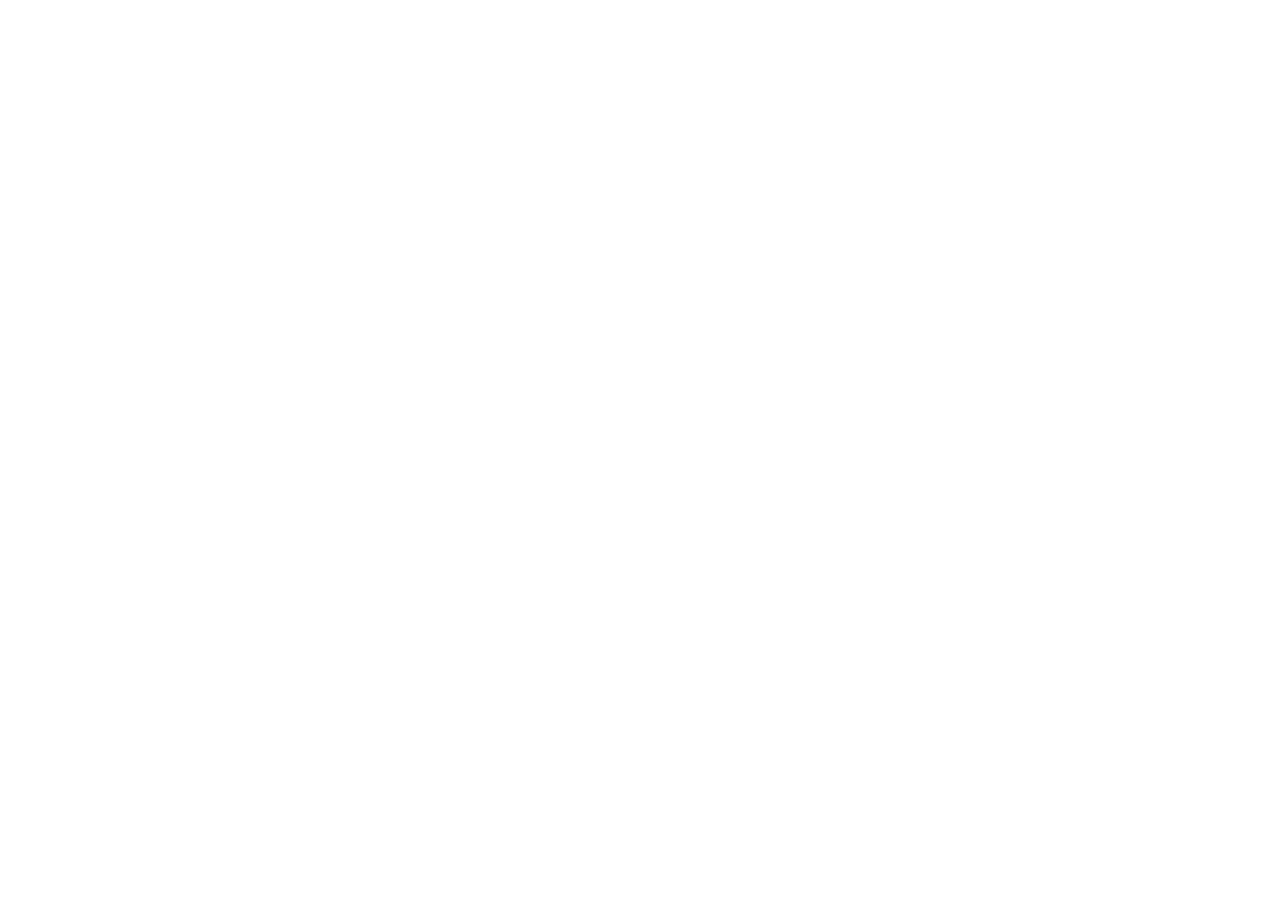
==== index.html @ 2fb88232 "se crea index.html" ====
<!DOCTYPE html>
<html lang="en">
<head>
    <meta charset="UTF-8">
    <meta name="viewport" content="width=device-width, initial-scale=1.0">
    <title>clase css</title>
</head>
<body>
    
</body>
</html>
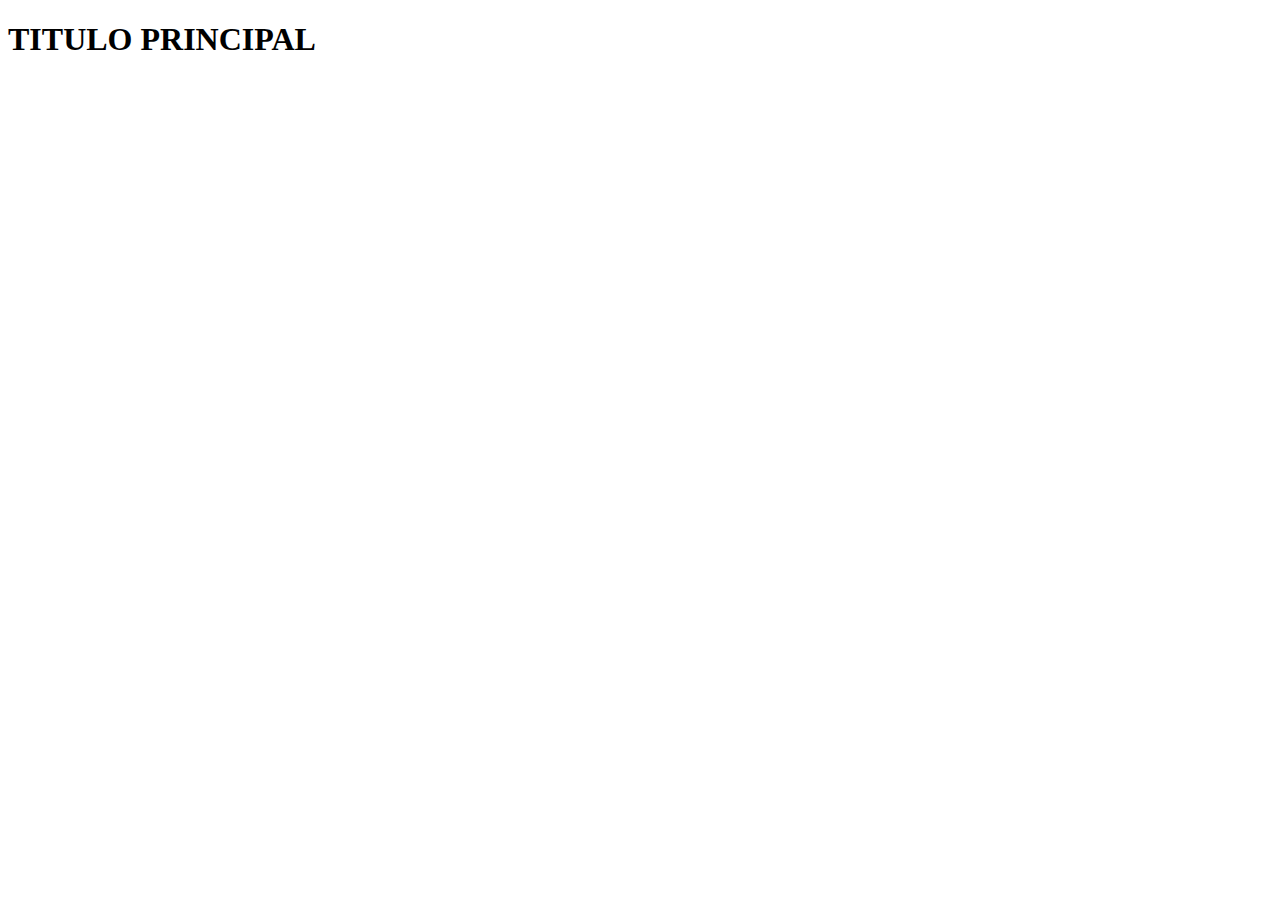
==== commit c614199d: "se crea fichero img" ====
--- a/index.html
+++ b/index.html
@@ -6,6 +6,18 @@
     <title>clase css</title>
 </head>
 <body>
-    
+         <header>
+                <h1>TITULO PRINCIPAL</h1>
+               </header>
+
+         <main>
+
+
+                </main>
+
+        <footer>
+
+
+      </footer>
 </body>
 </html>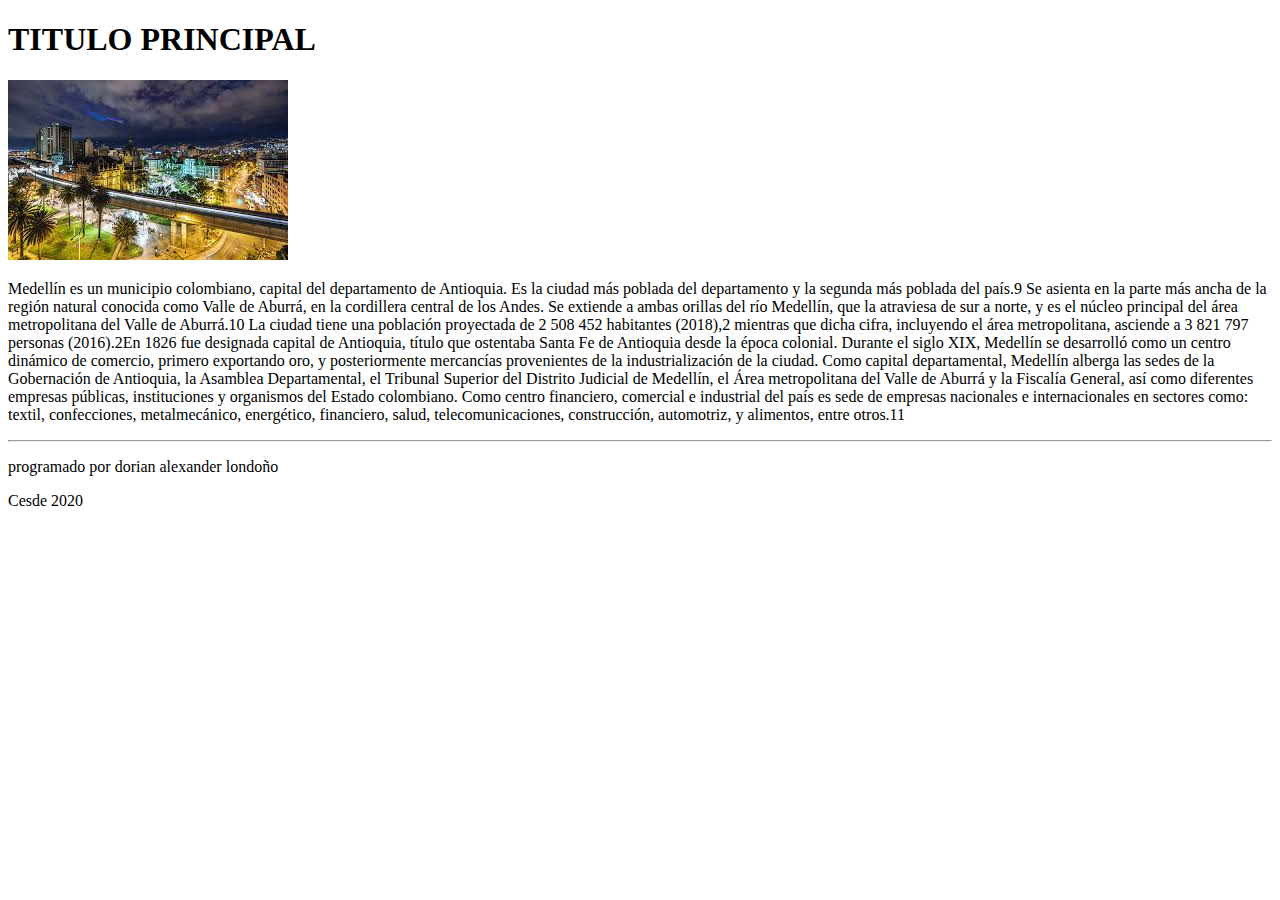
==== commit 1ac6a52f: "se codifica main header footer inicial" ====
--- a/index.html
+++ b/index.html
@@ -11,12 +11,24 @@
                </header>
 
          <main>
+            <section>
+                <img src="img/medellin.jpg" alt="imagen1">
 
+                <p>
+                    Medellín es un municipio colombiano, capital del departamento de Antioquia. Es la ciudad más poblada del departamento y la segunda más poblada del país.9​ Se asienta en la parte más ancha de la región natural conocida como Valle de Aburrá, en la cordillera central de los Andes. Se extiende a ambas orillas del río Medellín, que la atraviesa de sur a norte, y es el núcleo principal del área metropolitana del Valle de Aburrá.10​ La ciudad tiene una población proyectada de 2 508 452 habitantes (2018),2​ mientras que dicha cifra, incluyendo el área metropolitana, asciende a 3 821 797 personas (2016).2​
+
+En 1826 fue designada capital de Antioquia, título que ostentaba Santa Fe de Antioquia desde la época colonial. Durante el siglo XIX, Medellín se desarrolló como un centro dinámico de comercio, primero exportando oro, y posteriormente mercancías provenientes de la industrialización de la ciudad.
+
+Como capital departamental, Medellín alberga las sedes de la Gobernación de Antioquia, la Asamblea Departamental, el Tribunal Superior del Distrito Judicial de Medellín, el Área metropolitana del Valle de Aburrá y la Fiscalía General, así como diferentes empresas públicas, instituciones y organismos del Estado colombiano. Como centro financiero, comercial e industrial del país es sede de empresas nacionales e internacionales en sectores como: textil, confecciones, metalmecánico, energético, financiero, salud, telecomunicaciones, construcción, automotriz, y alimentos, entre otros.11​
+                </p>
+                <hr>
+            </section>
 
                 </main>
 
         <footer>
-
+            <p>programado por dorian alexander londoño</p>
+            <p>Cesde 2020</p>
 
       </footer>
 </body>
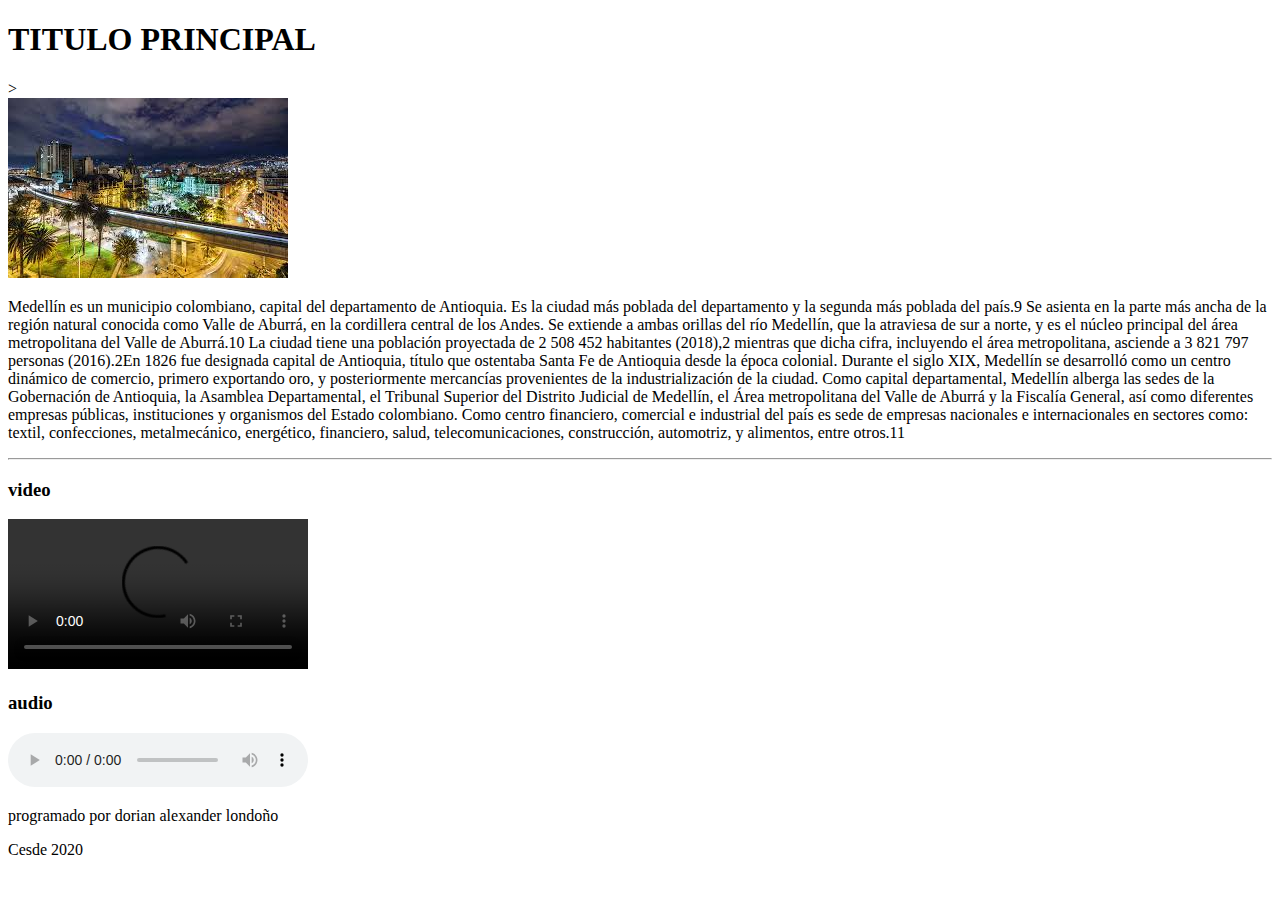
==== commit 70927cec: "se agrega video y audio" ====
--- a/index.html
+++ b/index.html
@@ -11,6 +11,7 @@
                </header>
 
          <main>
+             <!--fdfdfdfdfdf--->>
             <section>
                 <img src="img/medellin.jpg" alt="imagen1">
 
@@ -24,6 +25,13 @@
                 <hr>
             </section>
 
+                    <section>
+                        <h3>video</h3>
+                        <video src="img/videomedellín.mp4" controls="controls" ></video>
+                        <h3>audio</h3>
+                        <audio src="img/audiomedellin.mp3" controls="controls"></audio>
+                    </section>
+
                 </main>
 
         <footer>
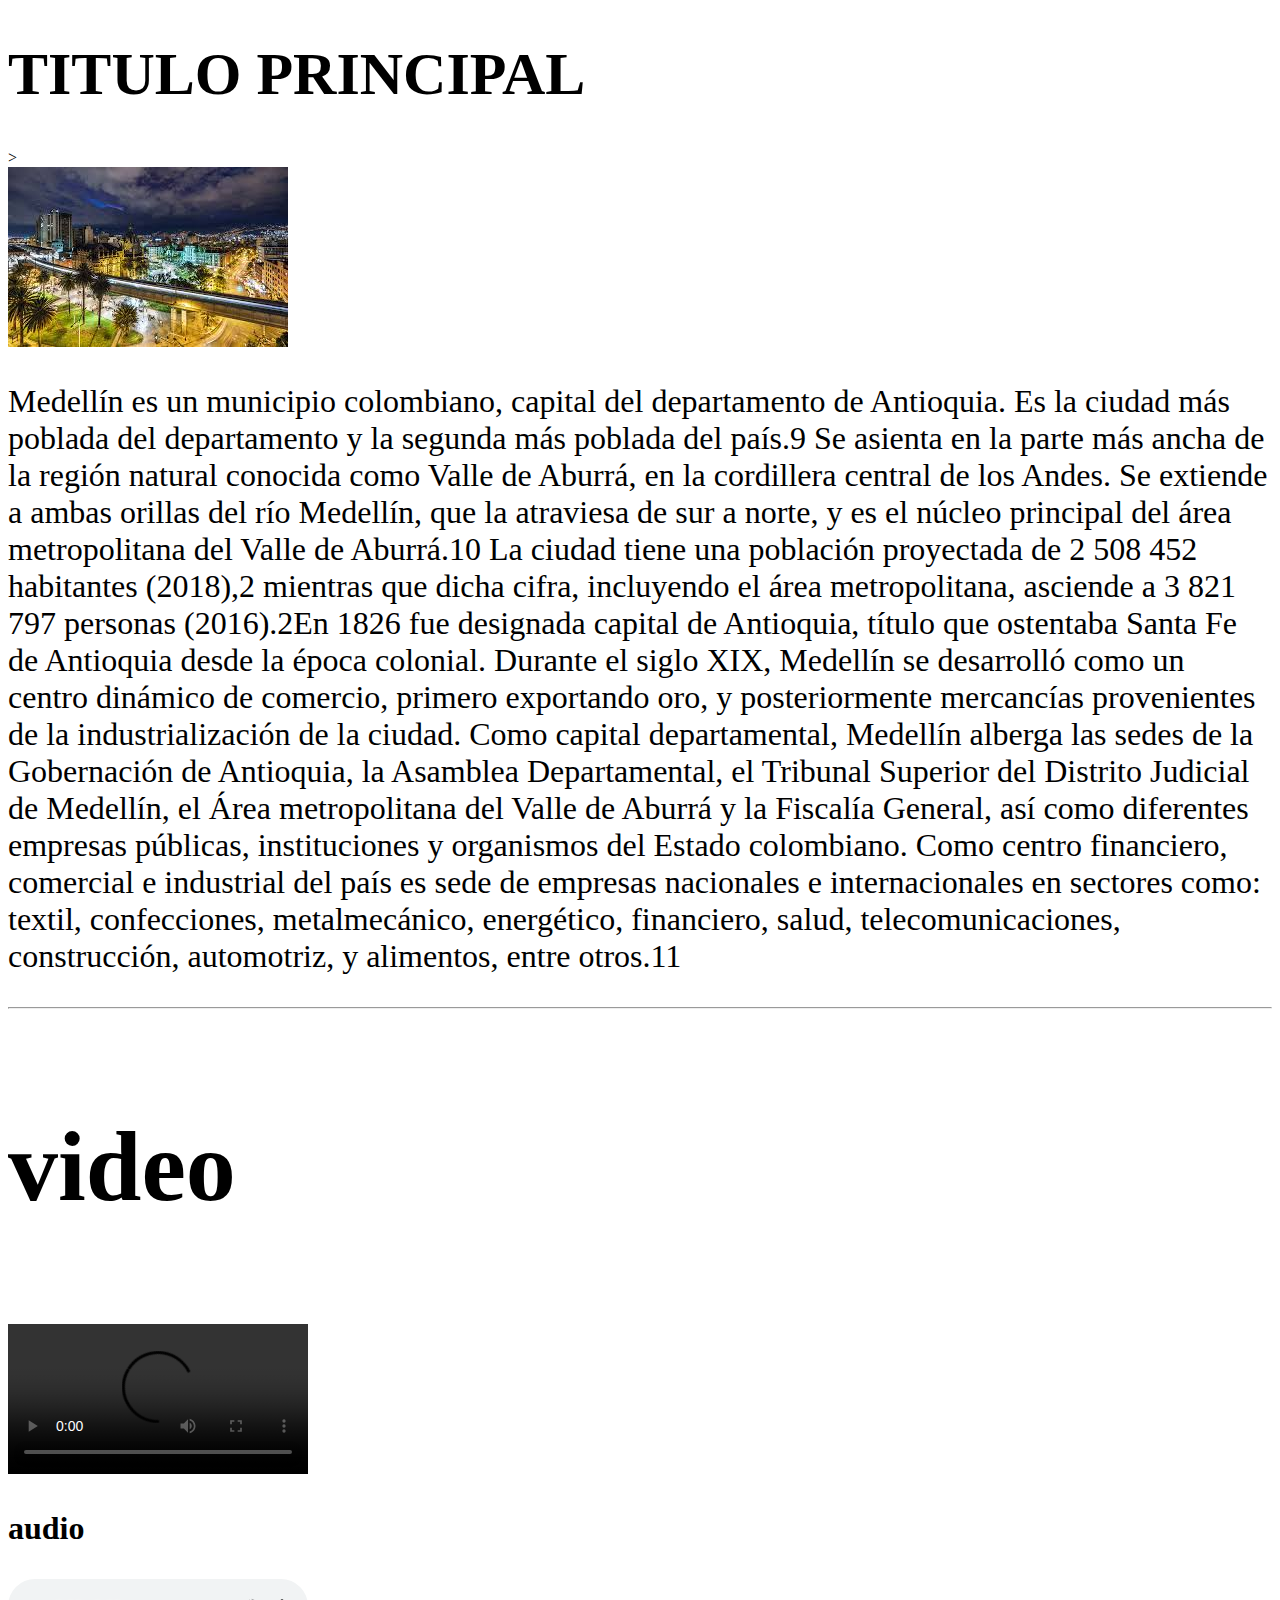
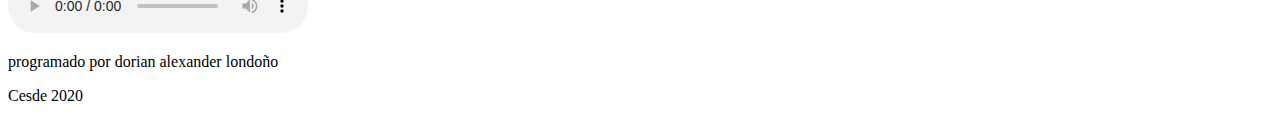
==== commit 9f564ba0: "se agrega hoja de estilos" ====
--- a/index.html
+++ b/index.html
@@ -4,6 +4,7 @@
     <meta charset="UTF-8">
     <meta name="viewport" content="width=device-width, initial-scale=1.0">
     <title>clase css</title>
+    <link rel="stylesheet" href="estilos.css">
 </head>
 <body>
          <header>
@@ -15,7 +16,7 @@
             <section>
                 <img src="img/medellin.jpg" alt="imagen1">
 
-                <p>
+                <p class="familiatexto">
                     Medellín es un municipio colombiano, capital del departamento de Antioquia. Es la ciudad más poblada del departamento y la segunda más poblada del país.9​ Se asienta en la parte más ancha de la región natural conocida como Valle de Aburrá, en la cordillera central de los Andes. Se extiende a ambas orillas del río Medellín, que la atraviesa de sur a norte, y es el núcleo principal del área metropolitana del Valle de Aburrá.10​ La ciudad tiene una población proyectada de 2 508 452 habitantes (2018),2​ mientras que dicha cifra, incluyendo el área metropolitana, asciende a 3 821 797 personas (2016).2​
 
 En 1826 fue designada capital de Antioquia, título que ostentaba Santa Fe de Antioquia desde la época colonial. Durante el siglo XIX, Medellín se desarrolló como un centro dinámico de comercio, primero exportando oro, y posteriormente mercancías provenientes de la industrialización de la ciudad.
@@ -28,7 +29,7 @@
                     <section>
                         <h3>video</h3>
                         <video src="img/videomedellín.mp4" controls="controls" ></video>
-                        <h3>audio</h3>
+                        <h3 class="familiatexto">audio</h3>
                         <audio src="img/audiomedellin.mp3" controls="controls"></audio>
                     </section>
 
--- a/estilos.css
+++ b/estilos.css
@@ -0,0 +1,15 @@
+h1{font-size: 60px;
+}
+
+    h3{
+        font-size: 100px;    
+    }
+        
+
+.familiatexto{
+    font-family: "papyrus";
+    font-size: 2em;
+
+}        
+
+
